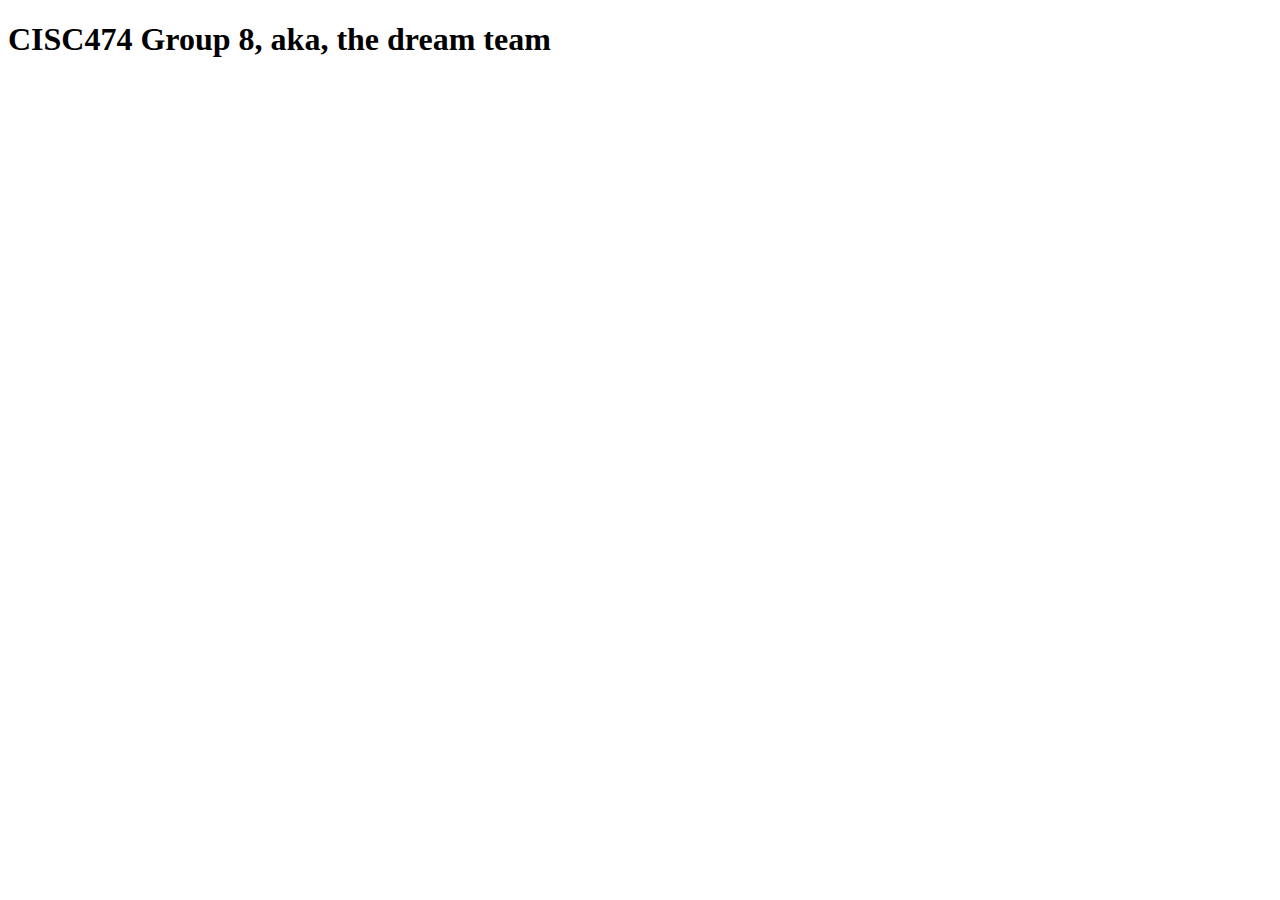
==== index.html @ 1394a2f2 "first commit" ====
<!DOCTYPE html>
<html lang="en">
<head>
    <meta charset="UTF-8">
    <meta name="viewport" content="width=device-width, initial-scale=1.0">
    <title>Document</title>
</head>
<body>
    <h1>CISC474 Group 8, aka, the dream team</h1>
</body>
</html>
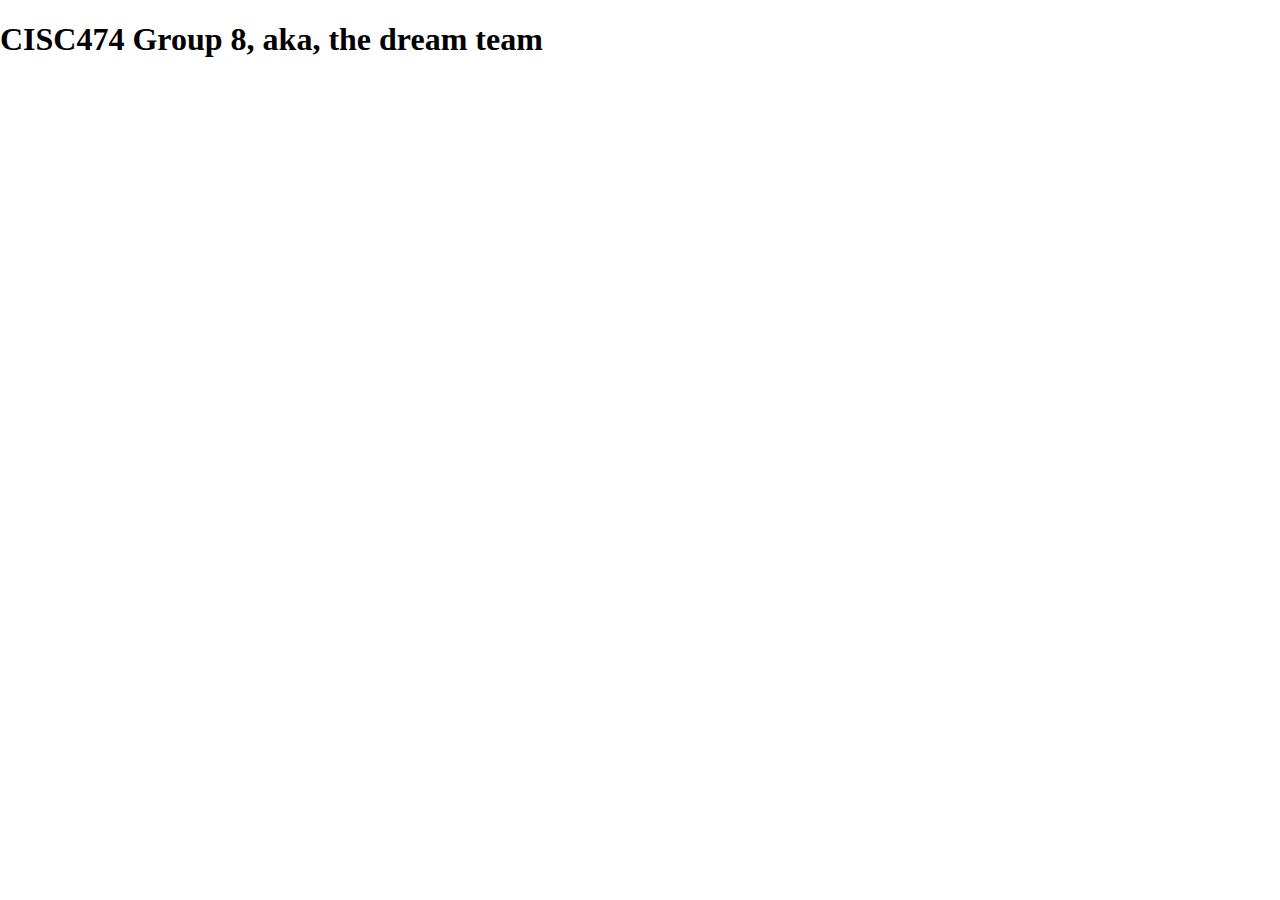
==== commit 58f42499: "made alternate index page" ====
--- a/index.html
+++ b/index.html
@@ -4,8 +4,13 @@
     <meta charset="UTF-8">
     <meta name="viewport" content="width=device-width, initial-scale=1.0">
     <title>Document</title>
+    <link rel="stylesheet" href="css/style.css">
 </head>
 <body>
     <h1>CISC474 Group 8, aka, the dream team</h1>
 </body>
+<footer>
+    <script src="https://ajax.googleapis.com/ajax/libs/jquery/3.5.1/jquery.min.js"></script>
+    <script src="js/temp.js"></script>
+</footer>
 </html>--- a/css/style.css
+++ b/css/style.css
@@ -0,0 +1,55 @@
+body {
+    margin: 0%;
+    padding: 0%;
+    overflow: hidden;
+}
+
+div#crypto {
+    position: absolute;
+    width: 50%;
+    height: 100%;
+    left: 0;
+}
+
+div#market {
+    position: absolute;
+    width: 50%;
+    height: 100%;
+    right: 0;
+    background-color: red;
+}
+
+div#click {
+    position: relative;
+}
+
+div#upgradeMenu {
+    position: absolute;
+    width: 100%;
+    height: 40%;
+    bottom: -32%;
+}
+
+div#upgradeMenuButton {
+    position: relative;
+    height: 20%;
+    width: 100%;
+    background-color: rgb(86, 95, 86);
+    color: lightgreen;
+    font-family: consolas;
+    text-align: center;
+    font-size: 300%;
+    user-select: none;
+    cursor: pointer;
+}
+
+div#upgradeMenuButton:hover, div#upgradeMenuButton:active {
+    background-color: rgb(59, 66, 59);
+}
+
+div#upgradeMenuDropdown {
+    position: relative;
+    height: 80%;
+    width: 100%;
+    background-color: rgb(73, 82, 73);
+}